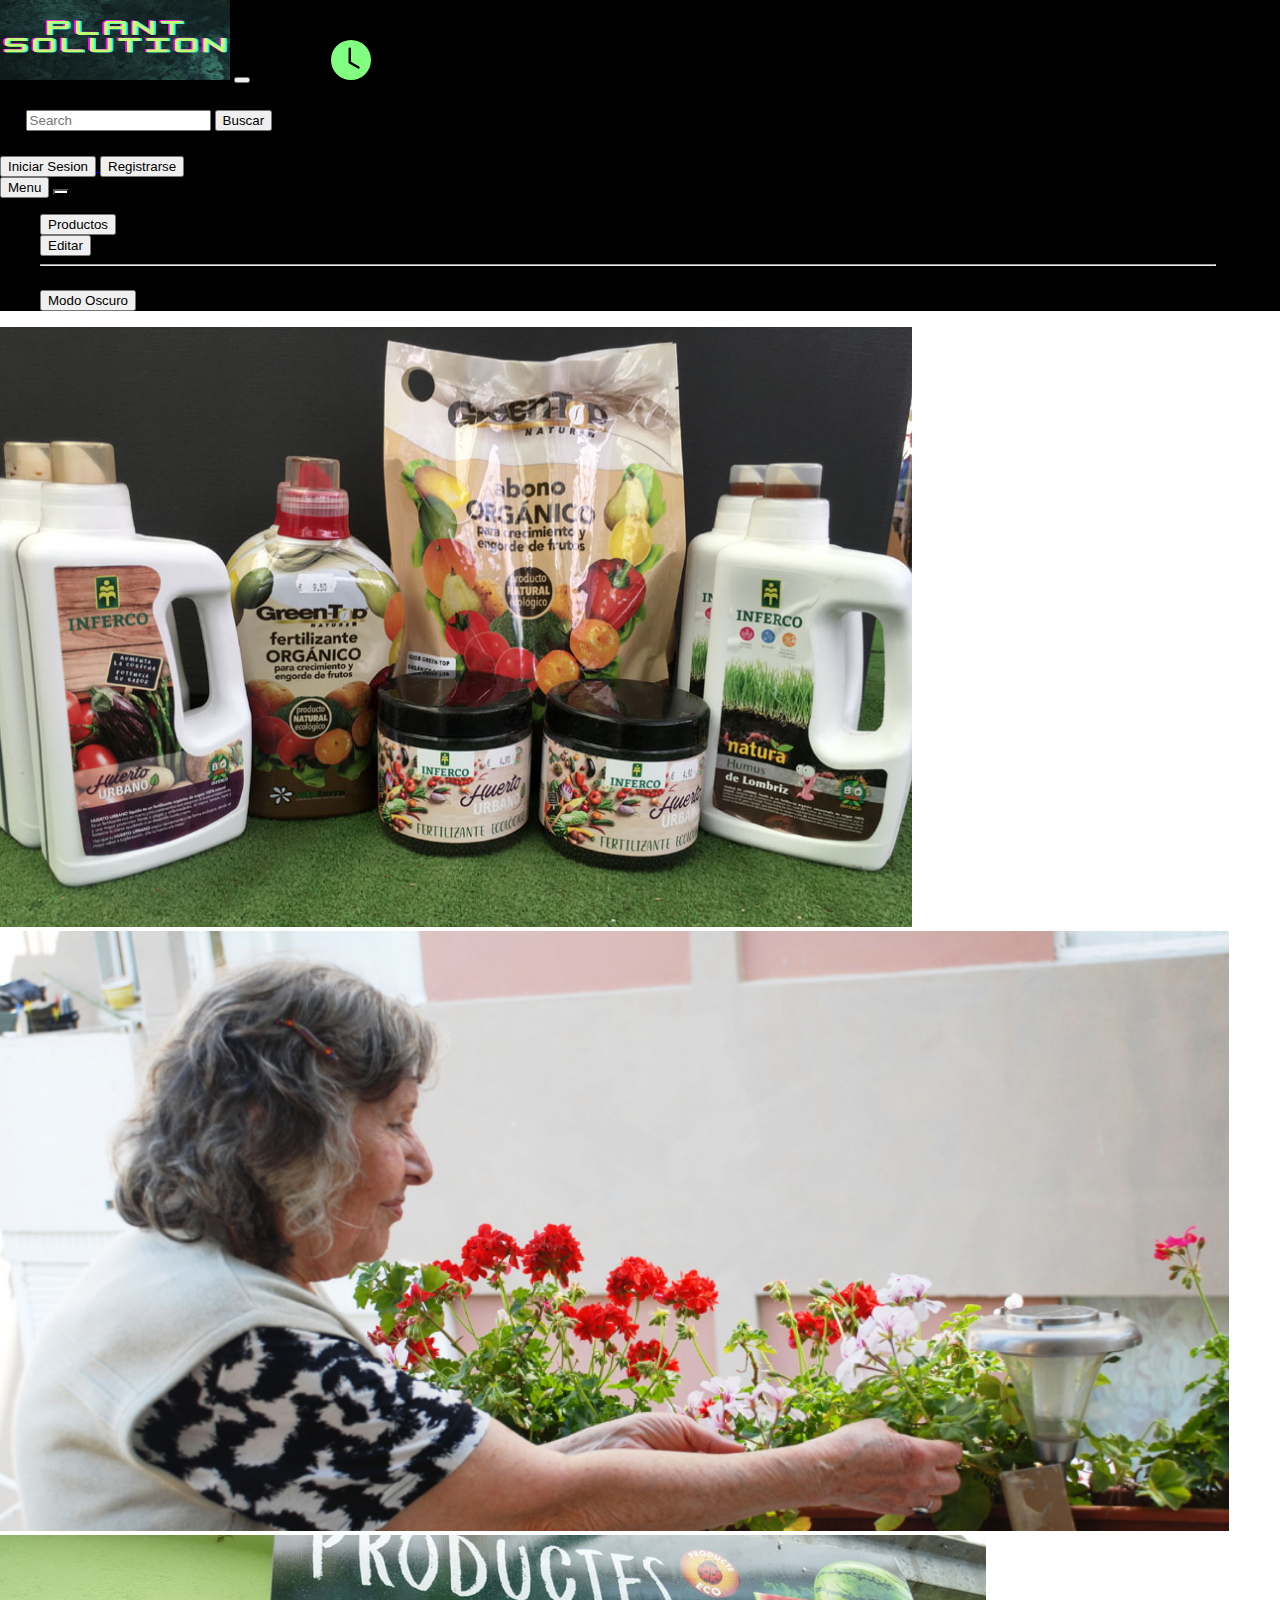
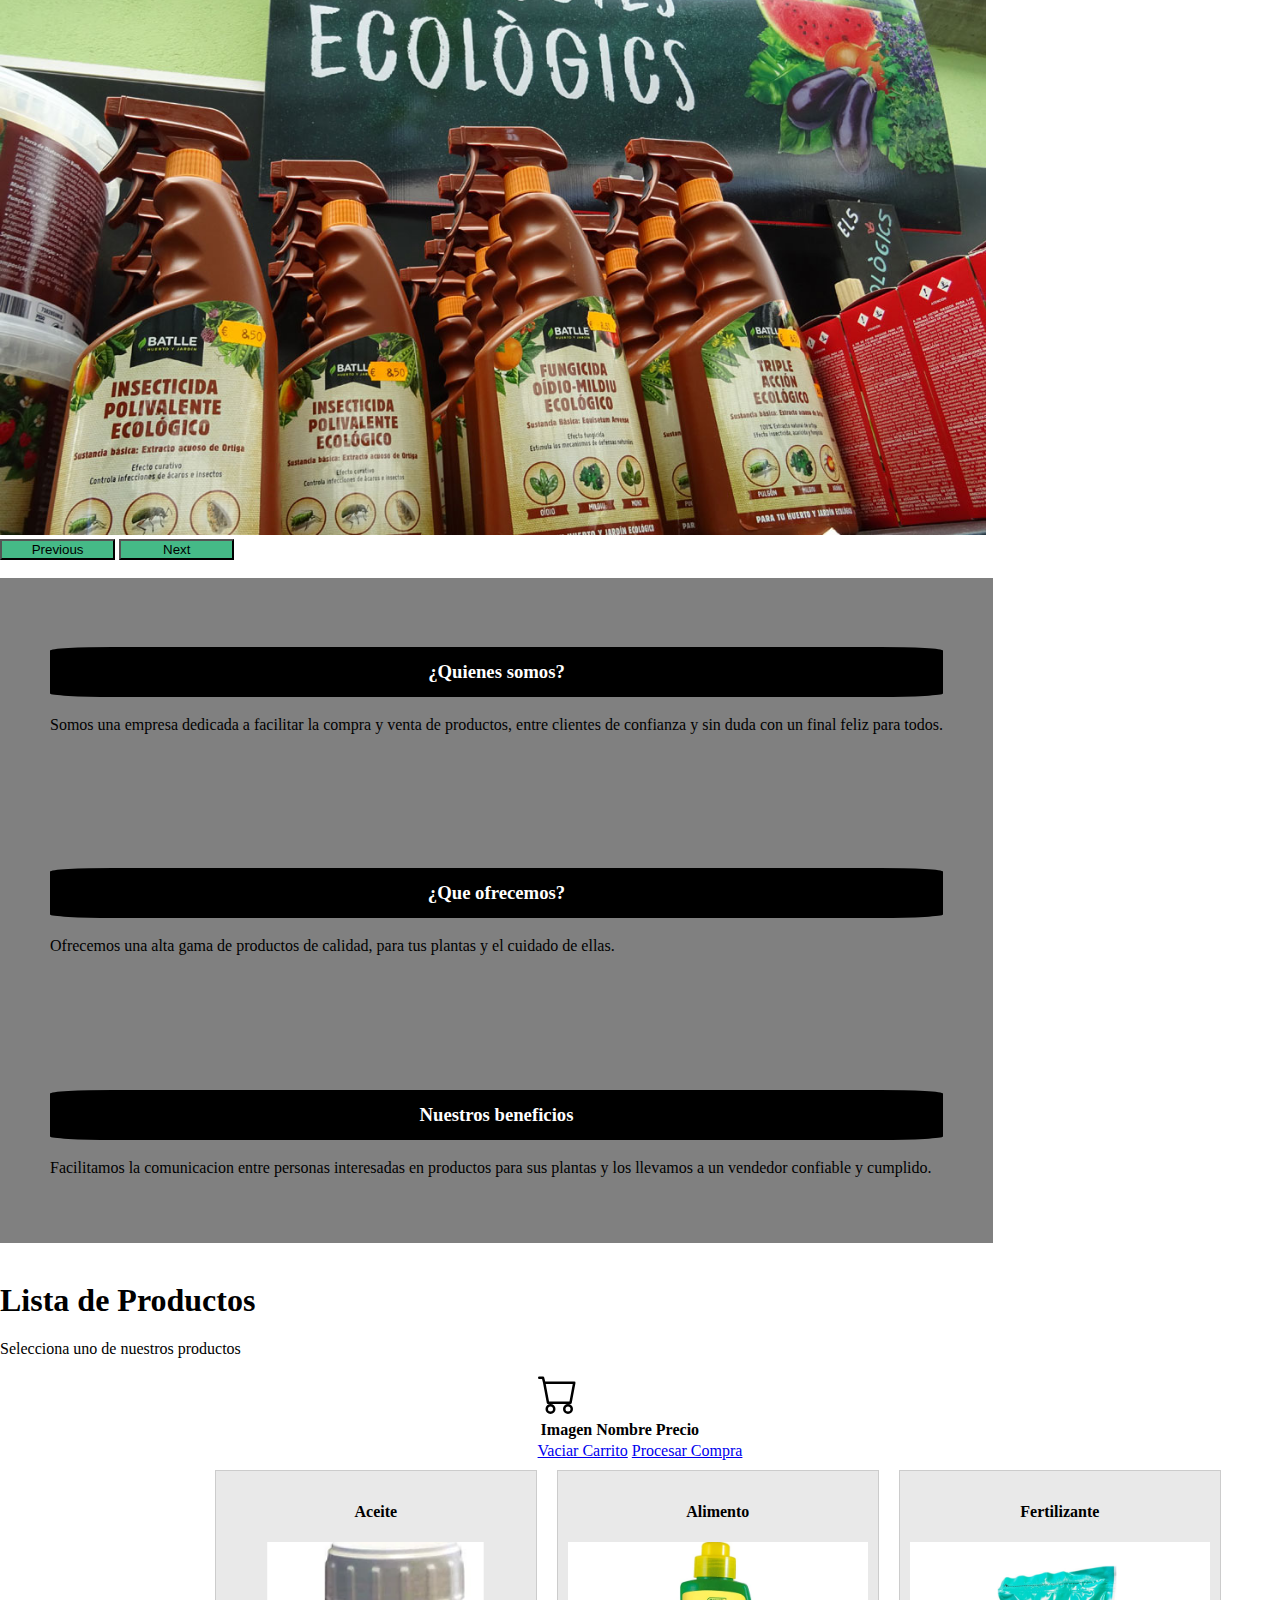
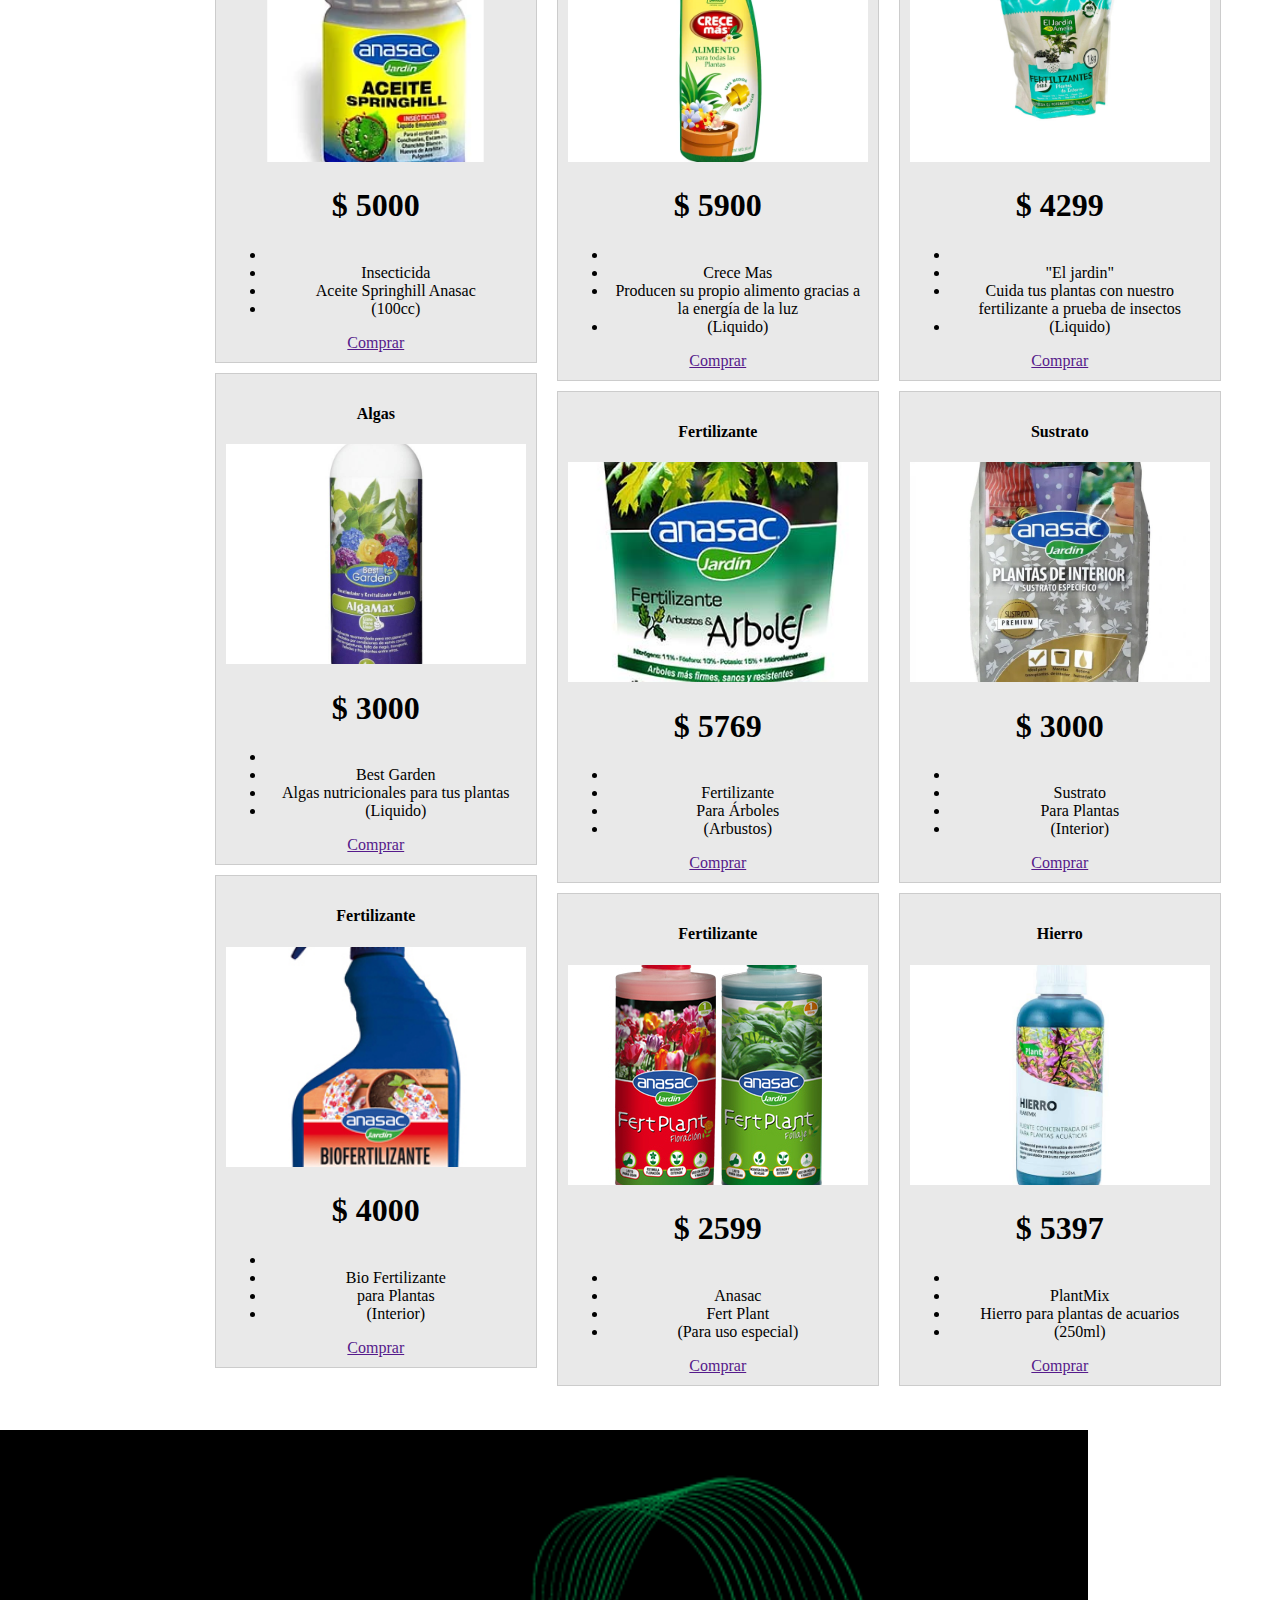
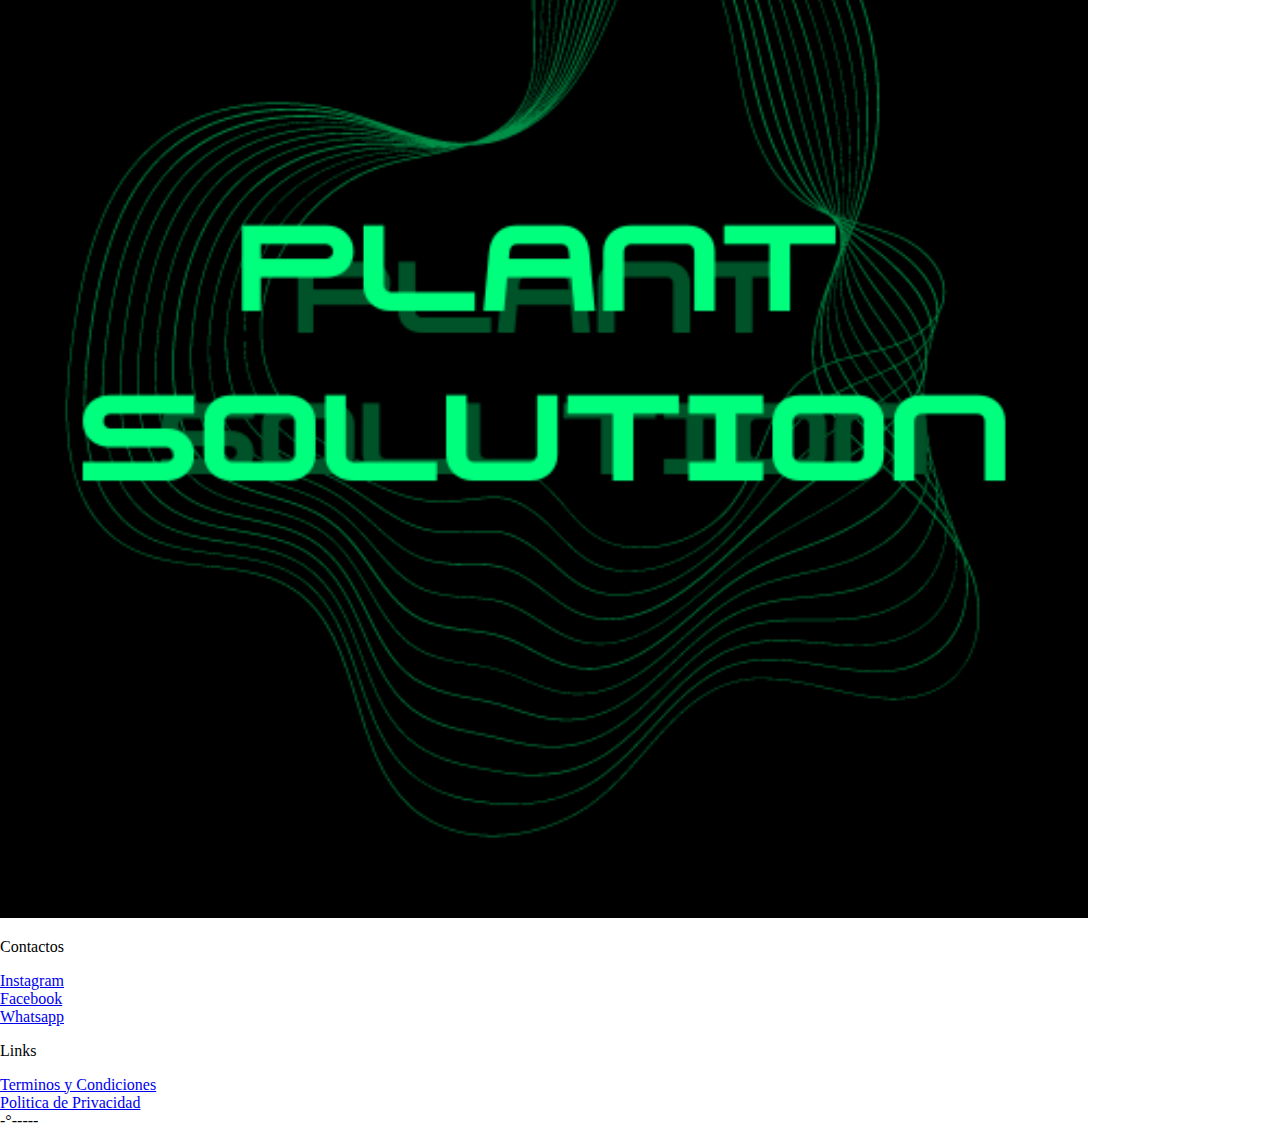
==== index.html @ 57a0c254 "primer commit" ====
<!DOCTYPE html>
<html lang="es">

<head>
  <meta charset="UTF-8">
  <meta http-equiv="X-UA-Compatible" content="IE=edge">
  <meta name="viewport" content="width=device-width, initial-scale=1.0">
  <!-- icons -->
  
  
  <link href="https://cdn.jsdelivr.net/npm/bootstrap@5.3.0-alpha1/dist/css/bootstrap.min.css" rel="stylesheet"
    integrity="sha384-GLhlTQ8iRABdZLl6O3oVMWSktQOp6b7In1Zl3/Jr59b6EGGoI1aFkw7cmDA6j6gD" crossorigin="anonymous">
  <link rel="stylesheet" href="css/Styleee.css">
  <title>Inicio</title>
</head>
<body>
  <!-- header -->
  <nav class="navbar navbar-expand-lg bg-body-tertiary">
    <div style=" background-color: rgb(0, 0, 0);" class="container-fluid">
      <a class="logo" href="#"><img src="img/logo_largo.png" alt=""></a>
      <button class="navbar-toggler" type="button" data-bs-toggle="collapse" data-bs-target="#navbarSupportedContent"
        aria-controls="navbarSupportedContent" aria-expanded="false" aria-label="Toggle navigation">
        <span class="navbar-toggler-icon"></span>
      </button>
      <!-- reloj -->

      <svg style="color: rgb(129, 255, 129); margin-left: 6%; " xmlns="http://www.w3.org/2000/svg" width="40"
        height="40 " fill="currentColor" class="bi bi-clock-fill" viewBox="0 0 16 16">
        <path
          d="M16 8A8 8 0 1 1 0 8a8 8 0 0 1 16 0zM8 3.5a.5.5 0 0 0-1 0V9a.5.5 0 0 0 .252.434l3.5 2a.5.5 0 0 0 .496-.868L8 8.71V3.5z" />
      </svg>



      <div style="margin: 1%; background-color: azure; border-radius: 7%;" id="clock"></div>



      <!-- search -->
      <form style="margin: 2%;" class="d-flex" role="search">
        <input class="form-control me-2" type="search" placeholder="Search" aria-label="Search">
        <button class="btn btn-outline-success" type="submit">Buscar</button>
      </form>

      <!-- Iniciar Sesion y Registrarse -->
      <div class="enlaces">
        <a href="login.html" class="nav-inicio"> <button type="button" class="btn btn-info">Iniciar Sesion</button> </a>

        <a href="iindex.html" class="nav-registrarse"> <button type="button" class="btn btn-danger">Registrarse</button>
        </a>
      </div>



      <!-- menu -->
      <div style="margin-right: 5%;">
        <div class="btn-group">
          <button type="button" class="btn btn-outline-success">Menu</button>
          <button style="background-color: white;" type="button"
            class="btn btn-outline-success dropdown-toggle dropdown-toggle-split" data-bs-toggle="dropdown"
            aria-expanded="false">
          </button>
          <ul class="dropdown-menu">
            <li><a class="dropdown-item" href="editElimPro.html"> <button type="button"
                  class="btn btn-outline-warning">Productos</button> </a></li>
            <li><a class="dropdown-item" href="editarPlanta.html"> <button type="button"
                  class="btn btn-outline-success">Editar</button>
              </a></li>
            <li>
              <hr class="dropdown-divider">
            </li>
            <li><a class="dropdown-item" href="#"> <button type="button" id="modeToggle"
                  class="btn btn-outline-secondary">Modo Oscuro</button> </a></li>
          </ul>
        </div>
      </div>



    </div>
  </nav>

  <!-- carousel -->

  <div class="container-carrusel">
    <div id="carouselExample" class="carousel slide">
      <div class="carousel-inner">
        <div class="carousel-item active">
          <img src="img/productos_plantas.jpg" class="d-block w-100" alt="...">
        </div>
        <div class="carousel-item">
          <img src="img/señora_plantas.png" class="d-block w-100" alt="...">
        </div>
        <div class="carousel-item">
          <img src="img/productos_plantas_2.jpg" class="d-block w-100" alt="...">
        </div>
      </div>
      <button style="background-color: hsl(154, 46%, 50%); width: 9%;" class="carousel-control-prev" type="button"
        data-bs-target="#carouselExample" data-bs-slide="prev">
        <span class="carousel-control-prev-icon" aria-hidden="true"></span>
        <span class="visually-hidden">Previous</span>
      </button>
      <button style="background-color: hsl(154, 46%, 50%); width: 9%;" class="carousel-control-next" type="button"
        data-bs-target="#carouselExample" data-bs-slide="next">
        <span class="carousel-control-next-icon" aria-hidden="true"></span>
        <span class="visually-hidden">Next</span>
      </button>
    </div>
  </div>
  <br>




  <!--informacion entre medio  -->
  <div class="container text-center">
    <div class="row align-items-start">
      <div class="col ">
        <h3>¿Quienes somos?</h3>
        <p>Somos una empresa dedicada a facilitar la compra y venta de productos, entre clientes de confianza y sin duda
          con un final feliz para todos.</p>
      </div>
      <div class="col">
        <h3>¿Que ofrecemos?</h3>
        <p>Ofrecemos una alta gama de productos de calidad, para tus plantas y el cuidado de ellas.</p>
      </div>
      <div class="col">
        <h3>Nuestros beneficios</h3>
        <p>Facilitamos la comunicacion entre personas interesadas en productos para sus plantas y los llevamos a un
          vendedor confiable y cumplido.</p>
      </div>
    </div>
  </div>
  <br>



  <!-- productos -->

  <main>
    <div class="pricing-header px-3 py-3 pt-md-5 pb-md-4 my-4 mx-auto text-center">
      <h1 class="display-4 mt-4">Lista de Productos</h1>
      <p class="lead">Selecciona uno de nuestros productos</p>
    </div>
  
    <div style=" display: flex; justify-content: center;" class="container">
      <div class="row align-items-stretch justify-content-between">
        <nav class="navbar ">
  
          <div class="nav-link dropdown-toggle img-fluid" height="70px" width="70px" href="#" id="dropdown01"
            data-toggle="dropdown" aria-haspopup="true" aria-expanded="false">
            <!-- icono carrito -->
            <svg xmlns="http://www.w3.org/2000/svg" width="40" height="40" fill="currentColor" class="bi bi-cart"
              viewBox="0 0 16 16">
              <path
                d="M0 1.5A.5.5 0 0 1 .5 1H2a.5.5 0 0 1 .485.379L2.89 3H14.5a.5.5 0 0 1 .491.592l-1.5 8A.5.5 0 0 1 13 12H4a.5.5 0 0 1-.491-.408L2.01 3.607 1.61 2H.5a.5.5 0 0 1-.5-.5zM3.102 4l1.313 7h8.17l1.313-7H3.102zM5 12a2 2 0 1 0 0 4 2 2 0 0 0 0-4zm7 0a2 2 0 1 0 0 4 2 2 0 0 0 0-4zm-7 1a1 1 0 1 1 0 2 1 1 0 0 1 0-2zm7 0a1 1 0 1 1 0 2 1 1 0 0 1 0-2z" />
            </svg>
          </div>
  
          <div id="carrito" class="dropdown-menu" aria-labelledby="navbarCollapse">
            <table id="lista-carrito" class="table">
              <thead>
                <tr>
                  <th>Imagen</th>
                  <th>Nombre</th>
                  <th>Precio</th>
                  <th><a href="#" class="borrar-producto fas fa-times-circle" data-id="1"></a></th>
                </tr>
              </thead>
              <tbody></tbody>
            </table>
  
            <a href="#" id="vaciar-carrito" class="btn btn-primary btn-block">Vaciar Carrito</a>
            <a href="#" id="procesar-pedido" class="btn btn-danger btn-block">Procesar
              Compra</a>
          </div>
          </li>
          </ul>
      </div>
      </nav>
    </div>
    </div>





    <div style="margin-left: 16%;" class="container" id="lista-productos">
  
      <div class="card-deck mb-3 text-center">
  
        <div class="card mb-4 shadow-sm">
          <div class="card-header">
            <h4 class="my-0 font-weight-bold">Aceite</h4>
          </div>
          <div class="card-body">
            <img src="img/Aceite.webp" class="card-img-top">
            <h1 class="card-title pricing-card-title precio">$ <span class="">5000</span></h1>
  
            <ul class="list-unstyled mt-3 mb-4">
              <li></li>
              <li>Insecticida</li>
              <li>Aceite Springhill Anasac</li>
              <li>(100cc)</li>
            </ul>
            <a href="" class="btn btn-block btn-primary agregar-carrito" data-id="1">Comprar</a>
          </div>
        </div>
  
        <div class="card mb-4 shadow-sm">
          <div class="card-header">
            <h4 class="my-0 font-weight-bold">Algas</h4>
          </div>
          <div class="card-body">
            <img src="img/AlgaMax.jfif" class="card-img-top">
            <h1 class="card-title pricing-card-title precio">$ <span class="">3000</span></h1>
  
            <ul class="list-unstyled mt-3 mb-4">
              <li></li>
              <li>Best Garden</li>
              <li>Algas nutricionales para tus plantas</li>
              <li>(Liquido)</li>
            </ul>
            <a href="" class="btn btn-block btn-primary agregar-carrito" data-id="2">Comprar</a>
          </div>
        </div>
  
        <div class="card mb-4 shadow-sm">
          <div class="card-header">
            <h4 class="my-0 font-weight-bold">Fertilizante</h4>
          </div>
          <div class="card-body">
            <img src="img/bio_f.jpg" class="card-img-top">
            <h1 class="card-title pricing-card-title precio">$ <span class="">4000</span></h1>
  
            <ul class="list-unstyled mt-3 mb-4">  
              <li></li>
              <li>Bio Fertilizante</li>
              <li>para Plantas</li>
              <li>(Interior)</li>
            </ul>
            <a href="" class="btn btn-block btn-primary agregar-carrito" data-id="3">Comprar</a>
          </div>
        </div>
  
      </div>
  
      <div class="card-deck mb-3 text-center">
  
        <div class="card mb-4 shadow-sm">
          <div class="card-header">
            <h4 class="my-0 font-weight-bold">Alimento</h4>
          </div>
          <div class="card-body">
            <img src="img/CreceMas.webp" class="card-img-top">
            <h1 class="card-title pricing-card-title precio">$ <span class="">5900</span></h1>
  
            <ul class="list-unstyled mt-3 mb-4">
              <li></li>
              <li>Crece Mas</li>
              <li>Producen su propio alimento gracias a la energía de la luz</li>
              <li>(Liquido)</li>
            </ul>
            <a href="" class="btn btn-block btn-primary agregar-carrito" data-id="4">Comprar</a>
          </div>
        </div>
  
        <div class="card mb-4 shadow-sm">
          <div class="card-header">
            <h4 class="my-0 font-weight-bold">Fertilizante</h4>
          </div>
          <div class="card-body">
            <img src="img/fertilizate_arboles.jpg" class="card-img-top">
            <h1 class="card-title pricing-card-title precio">$ <span class="">5769</span></h1>
  
            <ul class="list-unstyled mt-3 mb-4">
              <li></li> 
              <li>Fertilizante</li>
              <li>Para Árboles</li>
              <li>(Arbustos)</li>
            </ul>
            <a href="" class="btn btn-block btn-primary agregar-carrito" data-id="5">Comprar</a>
          </div>
        </div>
  
        <div class="card mb-4 shadow-sm">
          <div class="card-header">
            <h4 class="my-0 font-weight-bold">Fertilizante</h4>
          </div>
          <div class="card-body">
            <img src="img/fertplanttlitro.jpg" class="card-img-top">
            <h1 class="card-title pricing-card-title precio">$ <span class="">2599</span></h1>
  
            <ul class="list-unstyled mt-3 mb-4">
              <li></li>
              <li>Anasac</li>
              <li>Fert Plant</li>
              <li>(Para uso especial)</li>
            </ul>
            <a href="" class="btn btn-block btn-primary agregar-carrito" data-id="6">Comprar</a>
          </div>
        </div>
  
      </div>
  
      <div class="card-deck mb-3 text-center">
  
        <div class="card mb-4 shadow-sm">
          <div class="card-header">
            <h4 class="my-0 font-weight-bold">Fertilizante</h4>
          </div>
          <div class="card-body">
            <img src="img/jardinFertilizante.jpg" class="card-img-top">
            <h1 class="card-title pricing-card-title precio">$ <span class="">4299</span></h1>
  
            <ul class="list-unstyled mt-3 mb-4">
              <li></li>
              <li>"El jardin"</li>
              <li>Cuida tus plantas con nuestro fertilizante a prueba de insectos</li>
              <li>(Liquido)</li>
            </ul>
            <a href="" class="btn btn-block btn-primary agregar-carrito" data-id="7">Comprar</a>
          </div>
        </div>
  
        <div class="card mb-4 shadow-sm">
          <div class="card-header">
            <h4 class="my-0 font-weight-bold">Sustrato</h4>
          </div>
          <div class="card-body">
            <img src="img/sustrato_grande.webp" class="card-img-top">
            <h1 class="card-title pricing-card-title precio">$ <span class="">3000</span></h1>
  
            <ul class="list-unstyled mt-3 mb-4">
              <li></li>
              <li>Sustrato</li>
              <li>Para Plantas</li>
              <li>(Interior)</li>
            </ul>
            <a href="" class="btn btn-block btn-primary agregar-carrito" data-id="8">Comprar</a>
          </div>
        </div>
  
        <div class="card mb-4 shadow-sm">
          <div class="card-header">
            <h4 class="my-0 font-weight-bold">Hierro</h4>
          </div>
          <div class="card-body">
            <img src="img/Hierro.jpg" class="card-img-top">
            <h1 class="card-title pricing-card-title precio">$ <span class="">5397</span></h1>
  
            <ul class="list-unstyled mt-3 mb-4">
              <li></li>
              <li>PlantMix</li>
              <li>Hierro para plantas de acuarios</li>
              <li>(250ml)</li>
            </ul>
            <a href="" class="btn btn-block btn-primary agregar-carrito" data-id="9">Comprar</a>
          </div>
        </div>
  
      </div>
  
  
    </div>
  </main>

  <!-- --------------------------Contenedor footer------------------------------------ -->
  <br>
  <footer>
    <div class="container-fluid">
      <div class="row p-5 bg-dark text-white">
        <div class=" col-xs-12 col-md-6 col-lg-3">
          <p class="h3"><img src="img/logo.png" style="width: 85%;" alt=""></p>
        </div>
        <div class=" col-xs-12 col-md-6 col-lg-3">
          <p class="h5 mb-3">Contactos</p>
          <div class="mb-2">
            <a class="text-secondary text-decoration-none" href="#">Instagram</a>
          </div>
          <div class="mb-2">
            <a class="text-secondary text-decoration-none" href="#">Facebook</a>
          </div>
          <div class="mb-2">
            <a class="text-secondary text-decoration-none" href="#">Whatsapp</a>
          </div>
        </div>
        <div class=" col-xs-12 col-md-6 col-lg-3">
          <p class="h5 mb-3">Links</p>
          <div class="mb-2">
            <a class="text-secondary text-decoration-none" href="#">Terminos y Condiciones</a>
          </div>
          <div class="mb-2">
            <a class="text-secondary text-decoration-none" href="#">Politica de Privacidad</a>
          </div>
          <div class="container">
            <div class="icon">
              <img id="iconos" src="" alt="">
            </div>
            <div class="temp">
              -°
            </div>
            <div class="summary">
              -----
            </div>
            <div class="location">

            </div>
          </div>
        </div>
      </div>
    </div>
  </footer>


  <script src="js/jquery-3.4.1.min.js"></script>
  <script src="js/bootstrap.min.js"></script>
  <script src="js/sweetalert2.min.js"></script>
  <script src="js/carrito.js"></script>
  <script src="js/pedido.js"></script>

  <script src="https://code.jquery.com/jquery-3.6.4.min.js"></script>
  <script src="https://cdn.jsdelivr.net/npm/@popperjs/core@2.11.6/dist/umd/popper.min.js"
    integrity="sha384-oBqDVmMz9ATKxIep9tiCxS/Z9fNfEXiDAYTujMAeBAsjFuCZSmKbSSUnQlmh/jp3"
    crossorigin="anonymous"></script>
  <script src="https://cdn.jsdelivr.net/npm/bootstrap@5.3.0-alpha2/dist/js/bootstrap.min.js"
    integrity="sha384-heAjqF+bCxXpCWLa6Zhcp4fu20XoNIA98ecBC1YkdXhszjoejr5y9Q77hIrv8R9i"
    crossorigin="anonymous"></script>
  <script src="js/funciones.js"></script>



</body>

</html>
---- css/Styleee.css ----
body{
    /* para sacar el margen del encabezado */
    margin: 0; 
    background-color: white;
     color: black; 
}

/* modo oscuro, claro */
.dark-mode {
    background-color: black;
    color: white;
}
  
/* header */
.logo img{
    height: 80px;
    width: 230px;
}







/* carousel */


.carousel-item img{
    height: 600px;
    /* margin: 10px; */
}


/* barra del medio */

/* fonts */
@font-face{
    font-family: mifuente;
    src: url('fonts/TT\ Nooks\ Script\ Trial\ Black.otf')
}


.col {
    font-family: mifuente;
    padding: 50px;
    background-color: grey;
    /* background-color: hsla(39, 70%, 20%, 0.742); */
    /* border-radius: 2%; */
}

.col h3{
    display: flex;
    justify-content: center;
    align-items: center;
    background-color: black;
    color: white;
    height: 50px;
    border-radius: 7%;
}







/* productos */

.container {
  display: flex;
  flex-wrap: wrap;
  
}


  .card {
    background-color: hsla(0, 0%, 90%, 0.893);
    width: 300px;
    margin: 10px;
    padding: 10px;
    border: 1px solid #ccc;
    text-align: center;
  }
  
  .card img {
    
    width: 100%;
    max-height: 220px;
    object-fit: cover;
  }
  
  .card h2 {
    margin-top: 10px;
    font-family: sans-serif;
  }
  .card p {
    margin-top: 5px;
  }
  











/* menu */
.nav-link-dropdown-toggle{
    background-color: rgb(35, 173, 78);
    margin-top: 10%;    
    padding:10px;
    position:relative;
    right: 200px;
    bottom: 20px;
    border-radius: 15%;
}

/* carrito.html */

.btn-btn-primary{
    height: 50px;
    width: 70px;
    
}

.Carrito{
    background-color: rgb(62, 133, 62);
    width: 30%;
    border-radius: 10%;
    text-align: center;
}
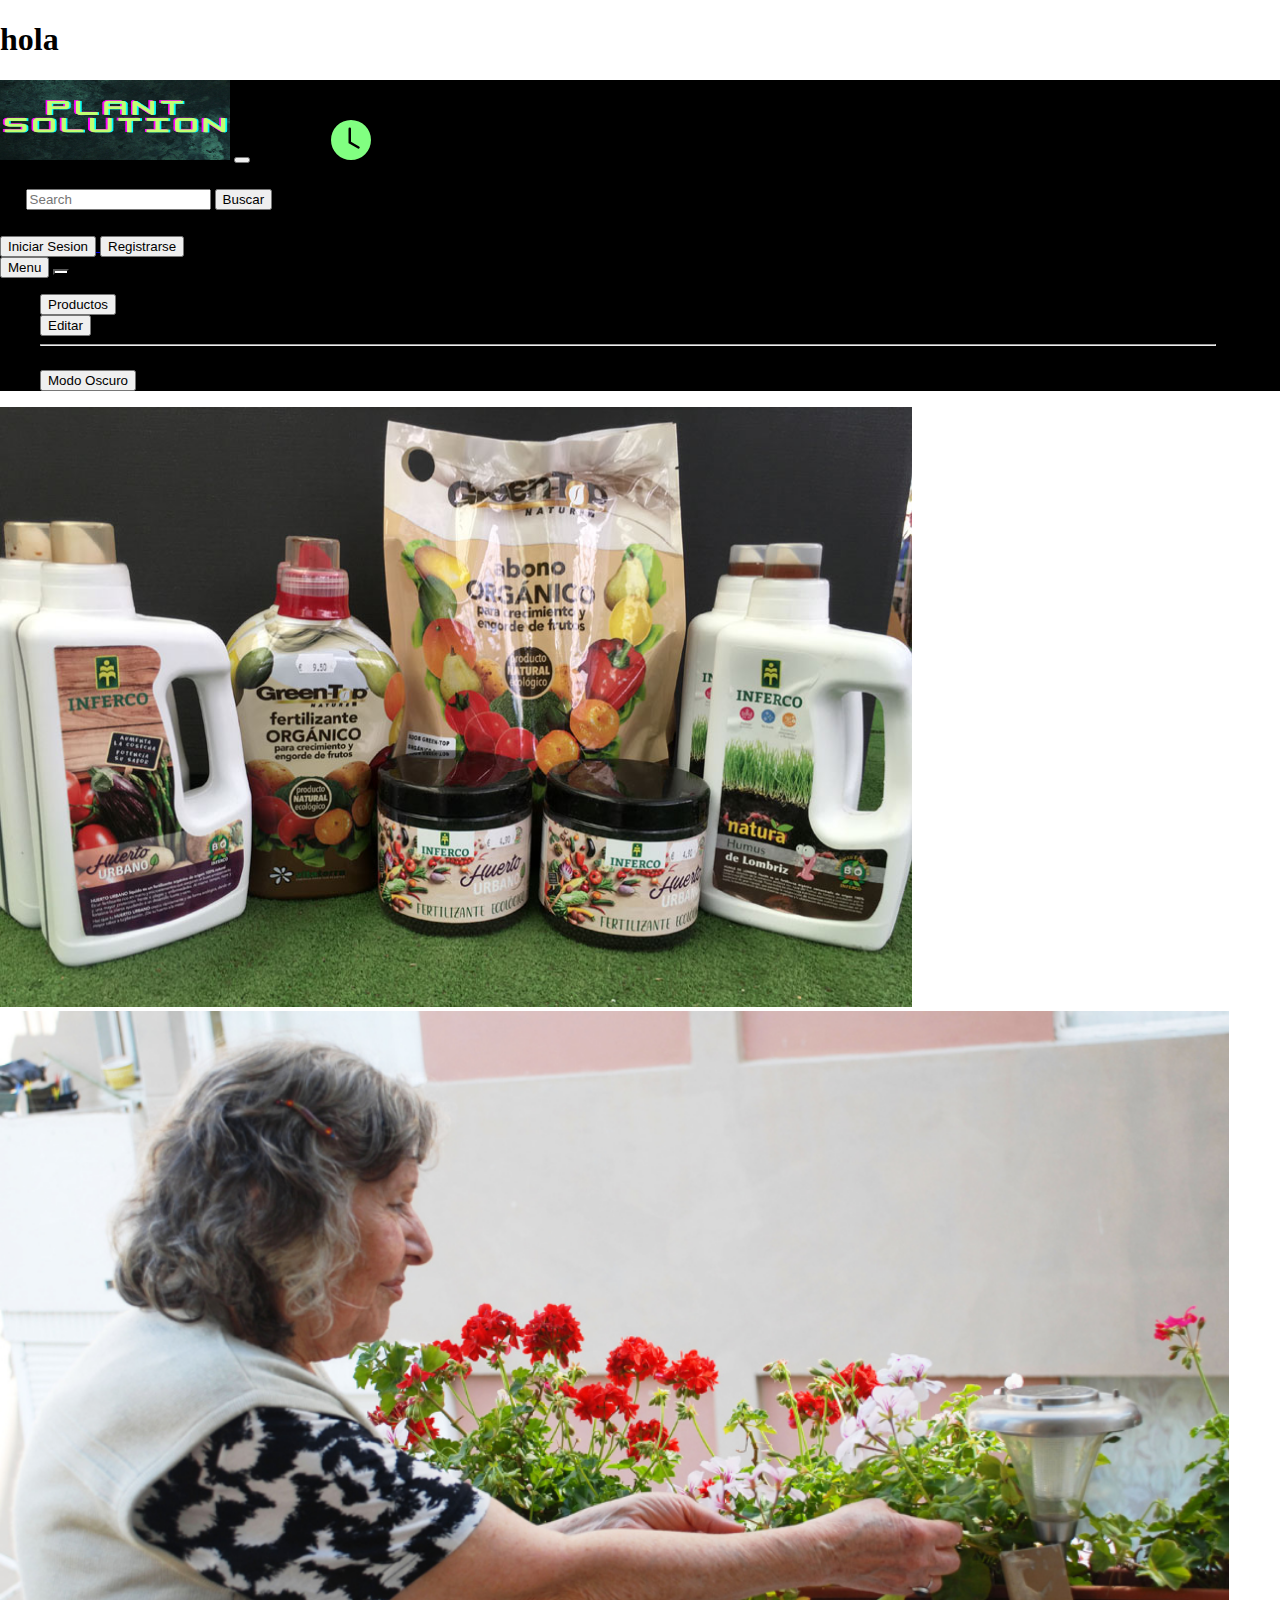
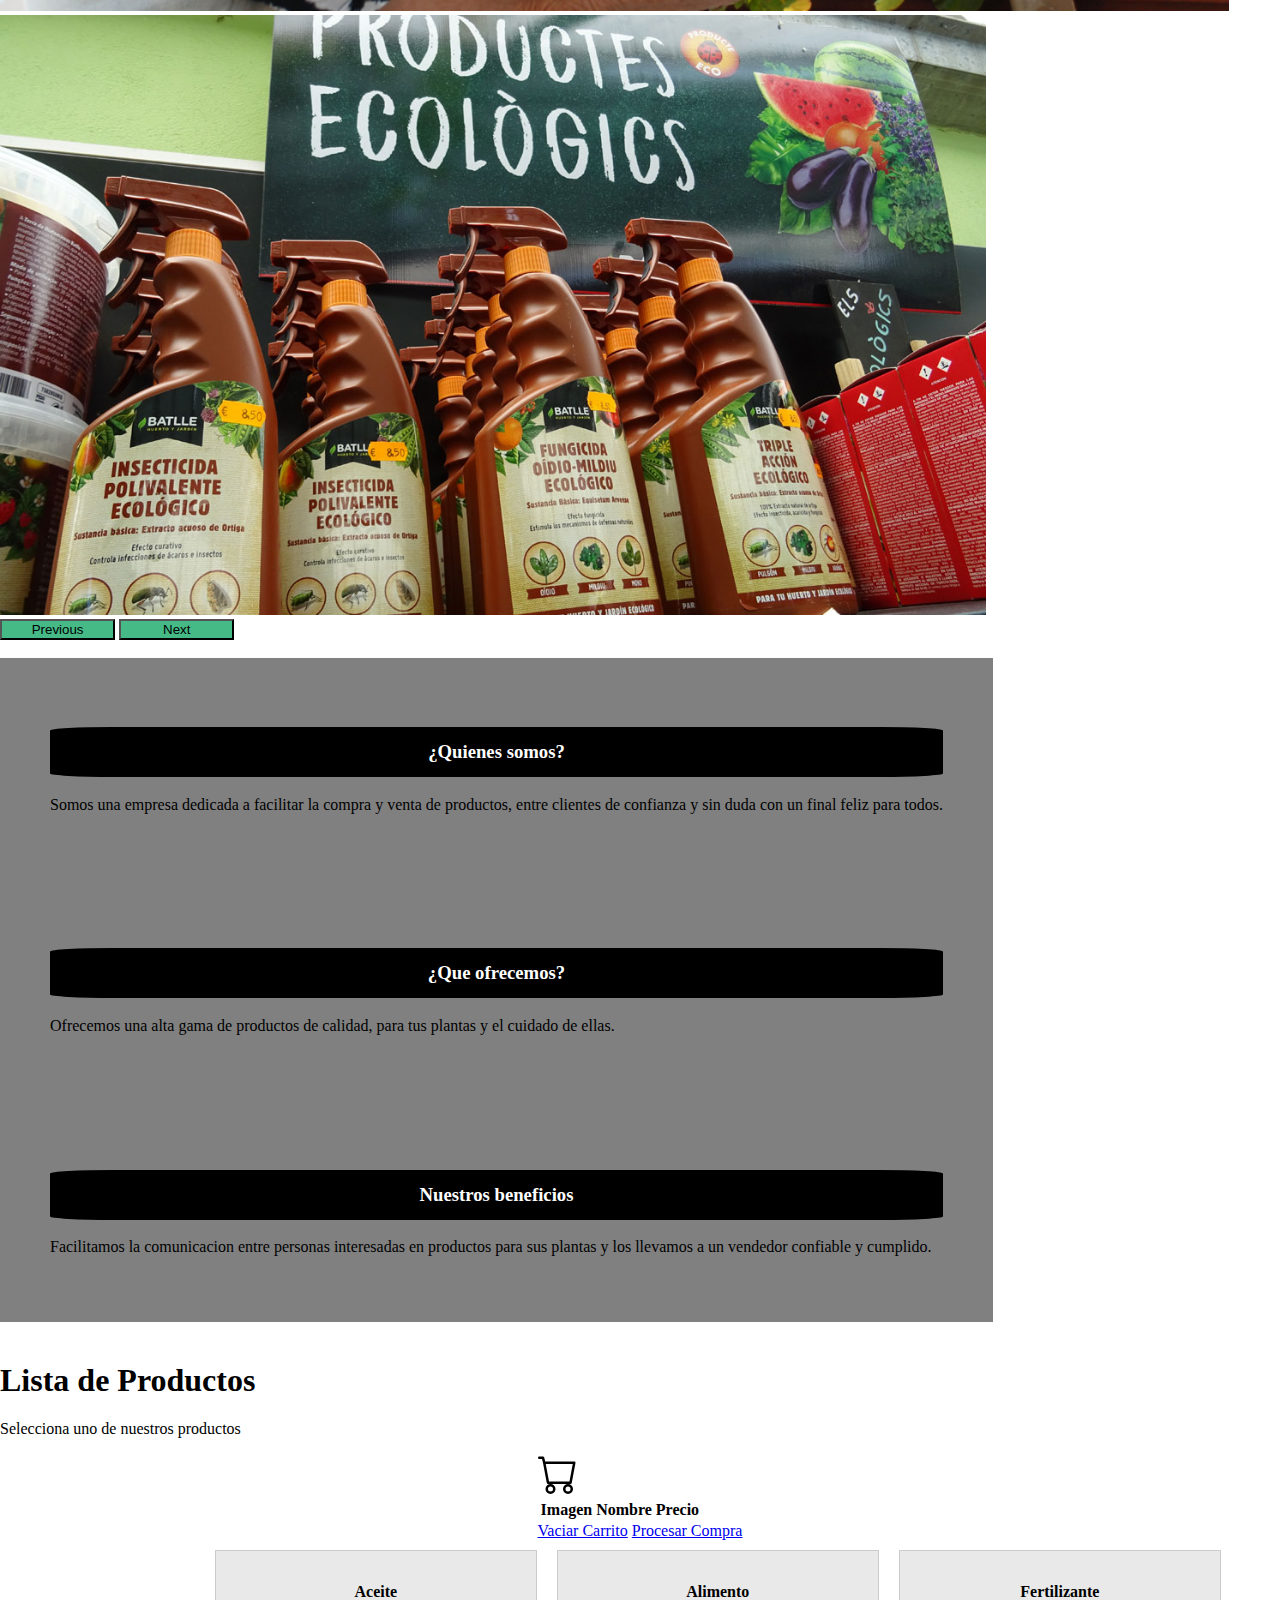
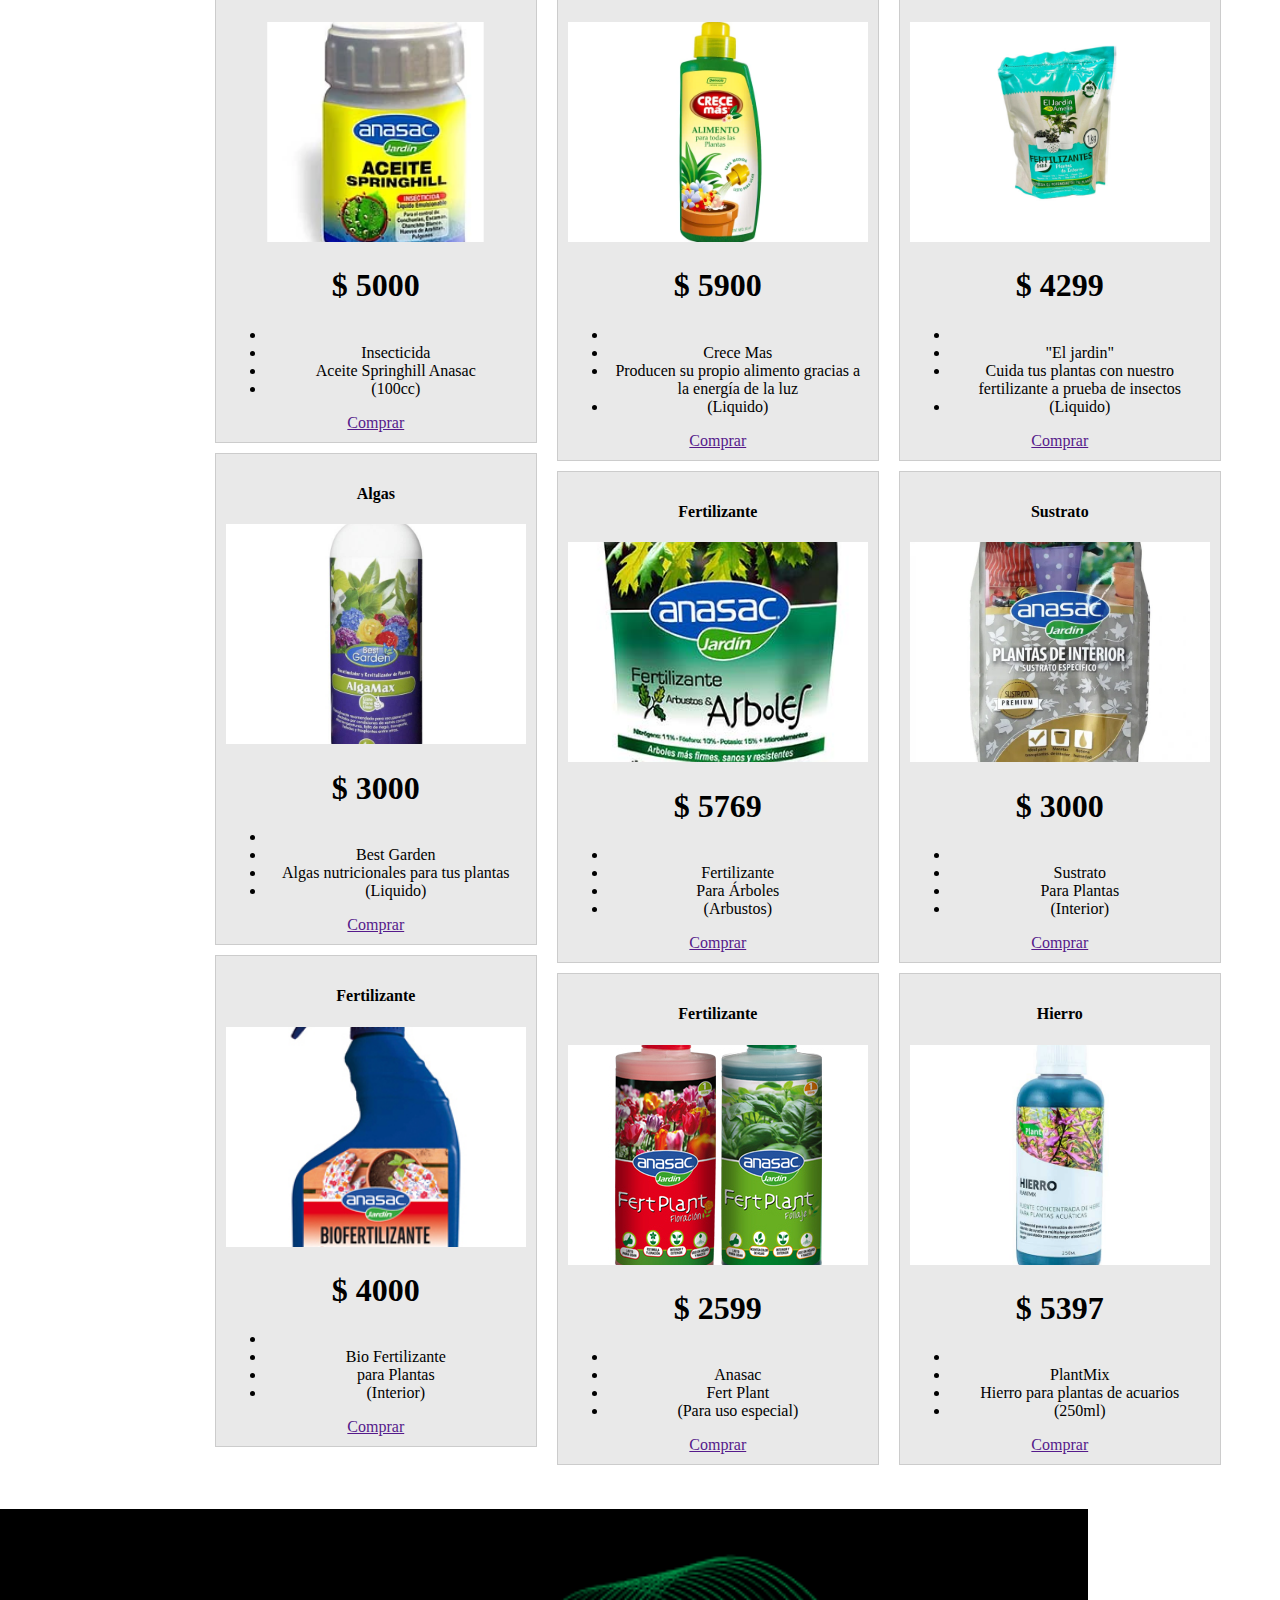
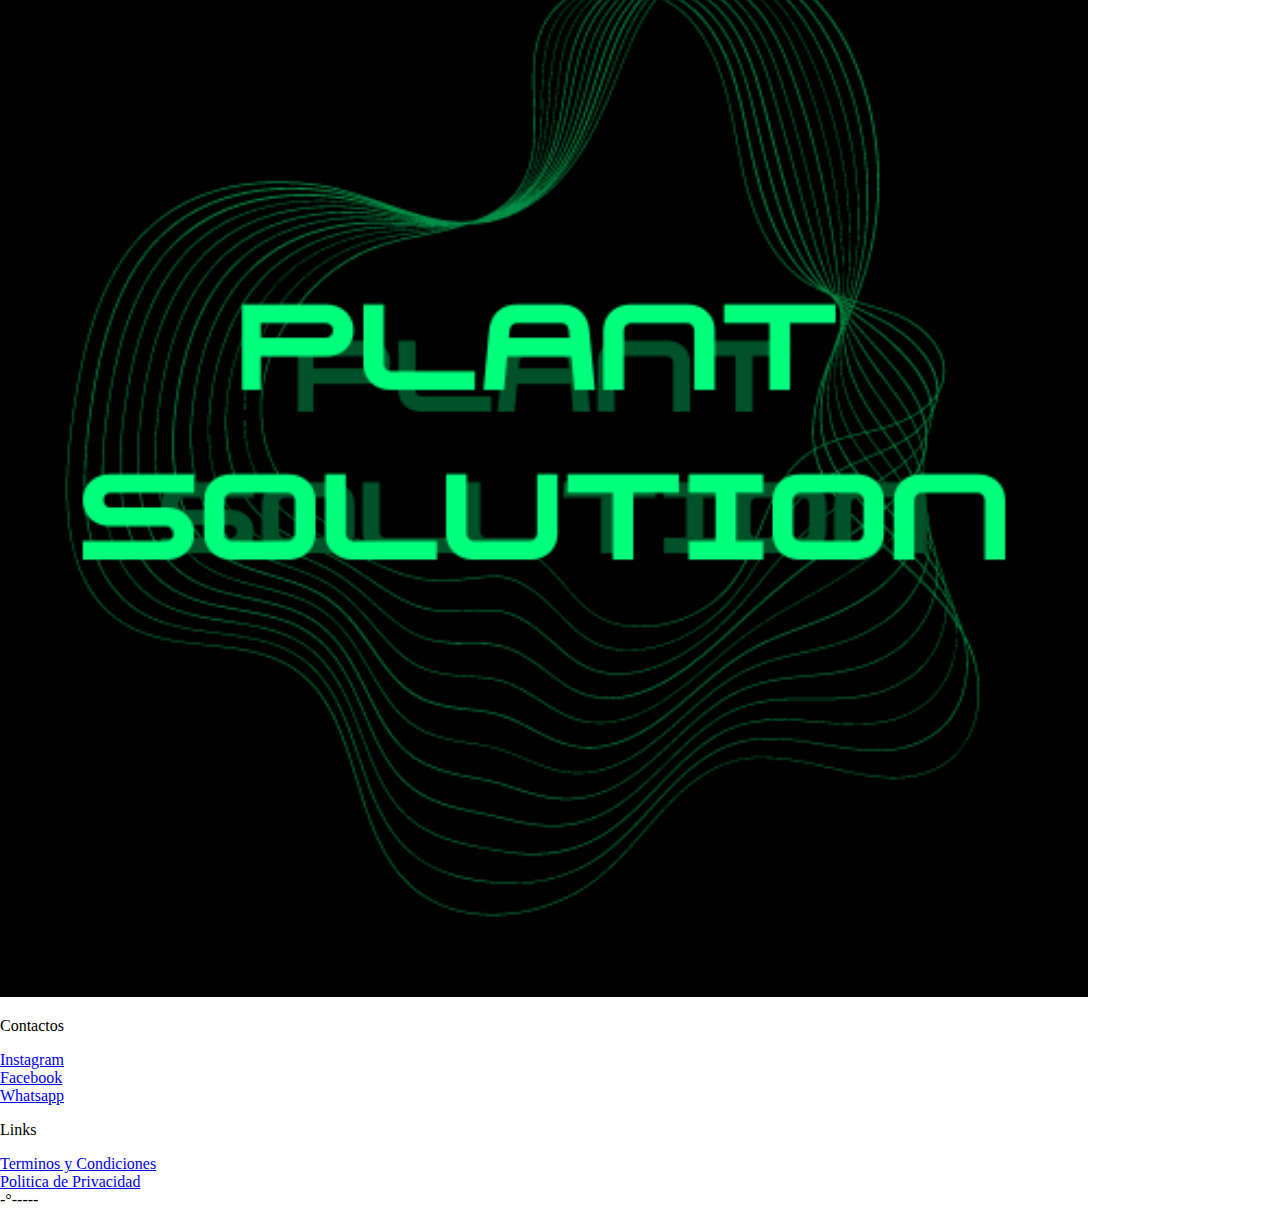
==== commit 9bbccda8: "h1 hola" ====
--- a/index.html
+++ b/index.html
@@ -14,6 +14,7 @@
   <title>Inicio</title>
 </head>
 <body>
+  <h1>hola</h1>
   <!-- header -->
   <nav class="navbar navbar-expand-lg bg-body-tertiary">
     <div style=" background-color: rgb(0, 0, 0);" class="container-fluid">
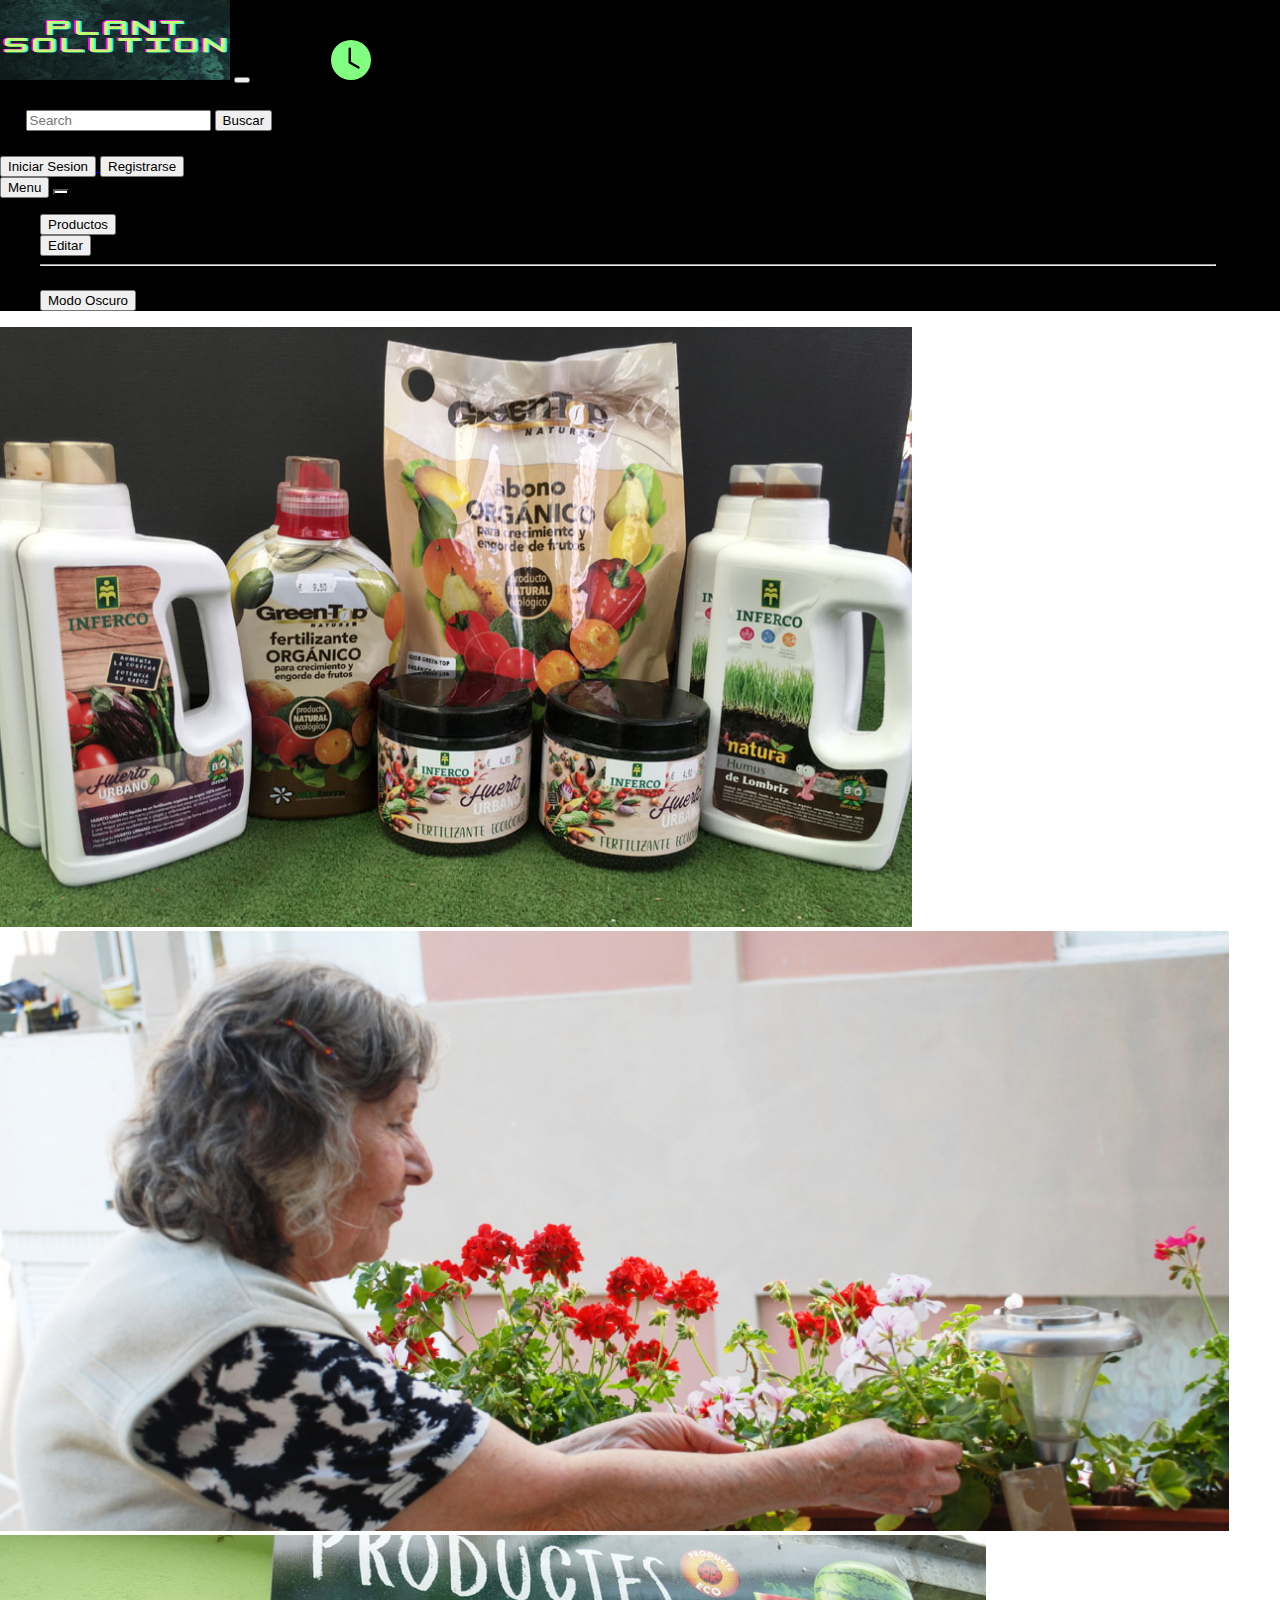
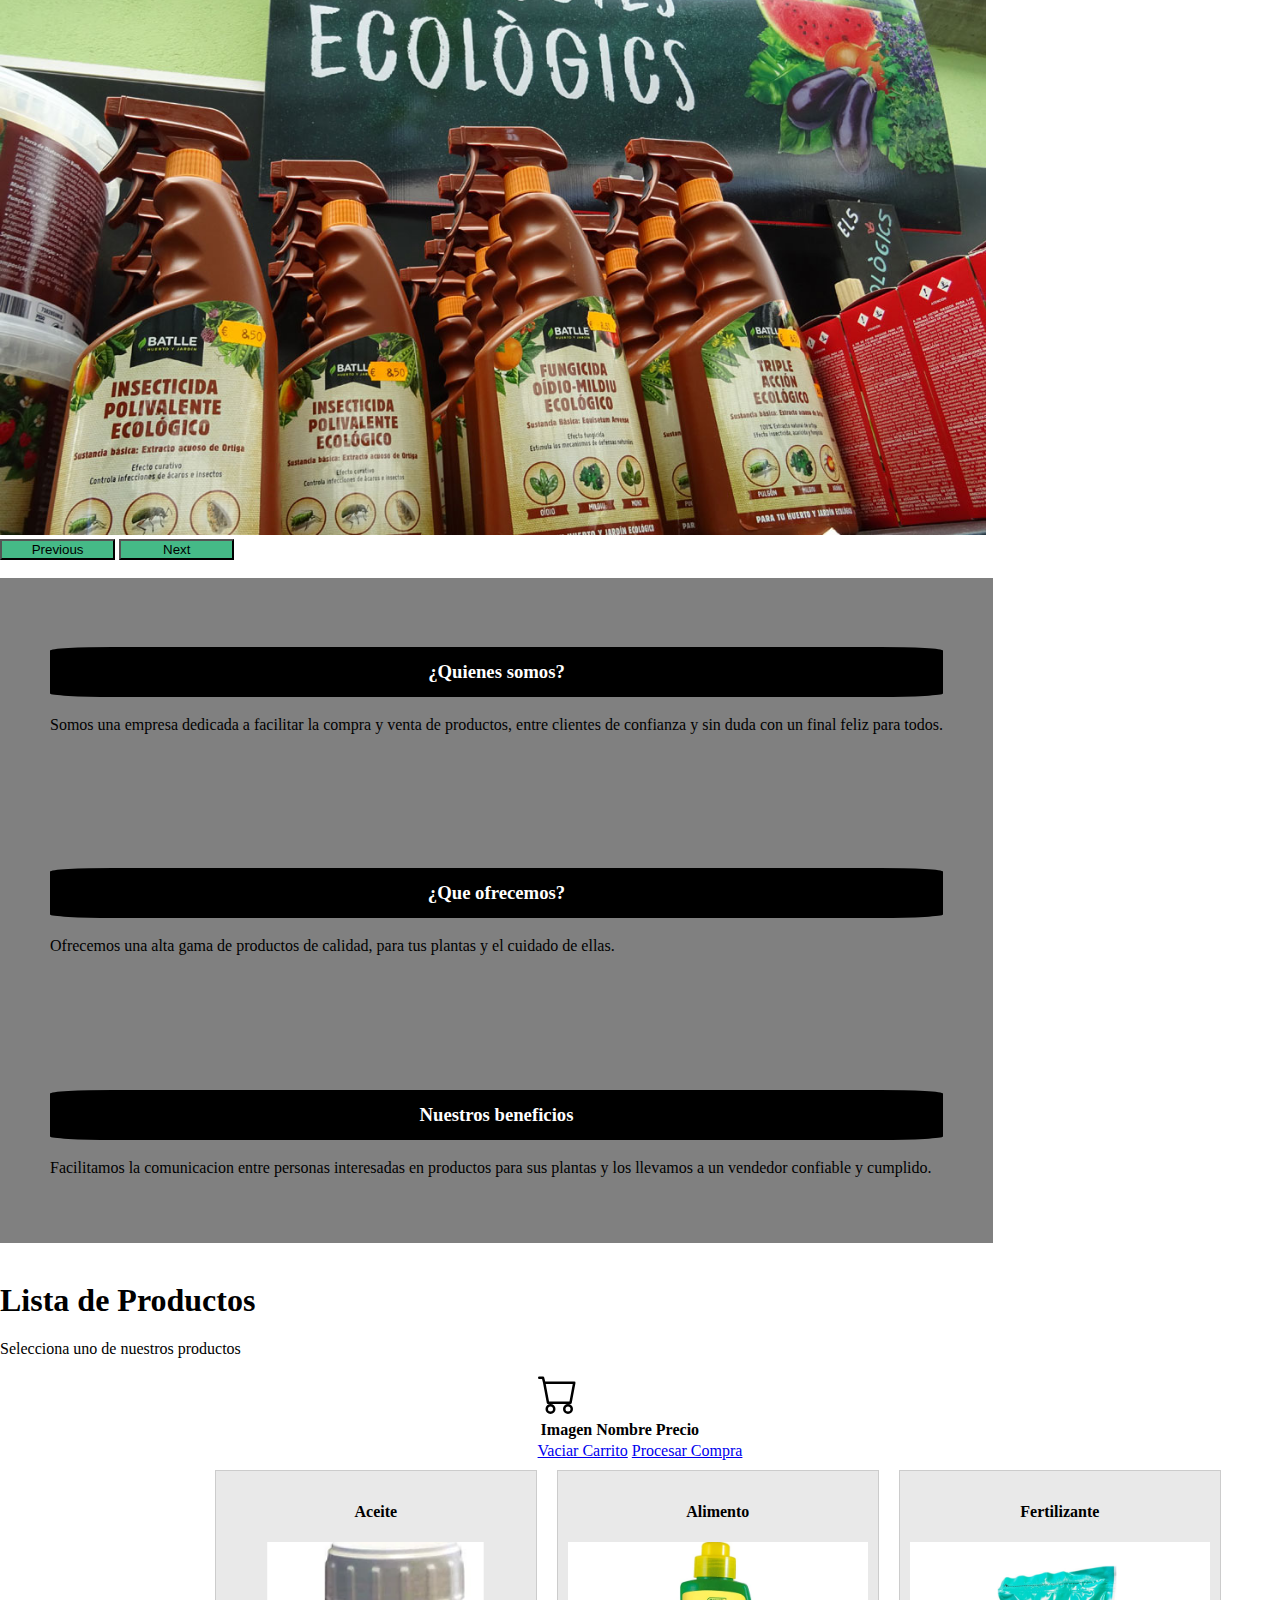
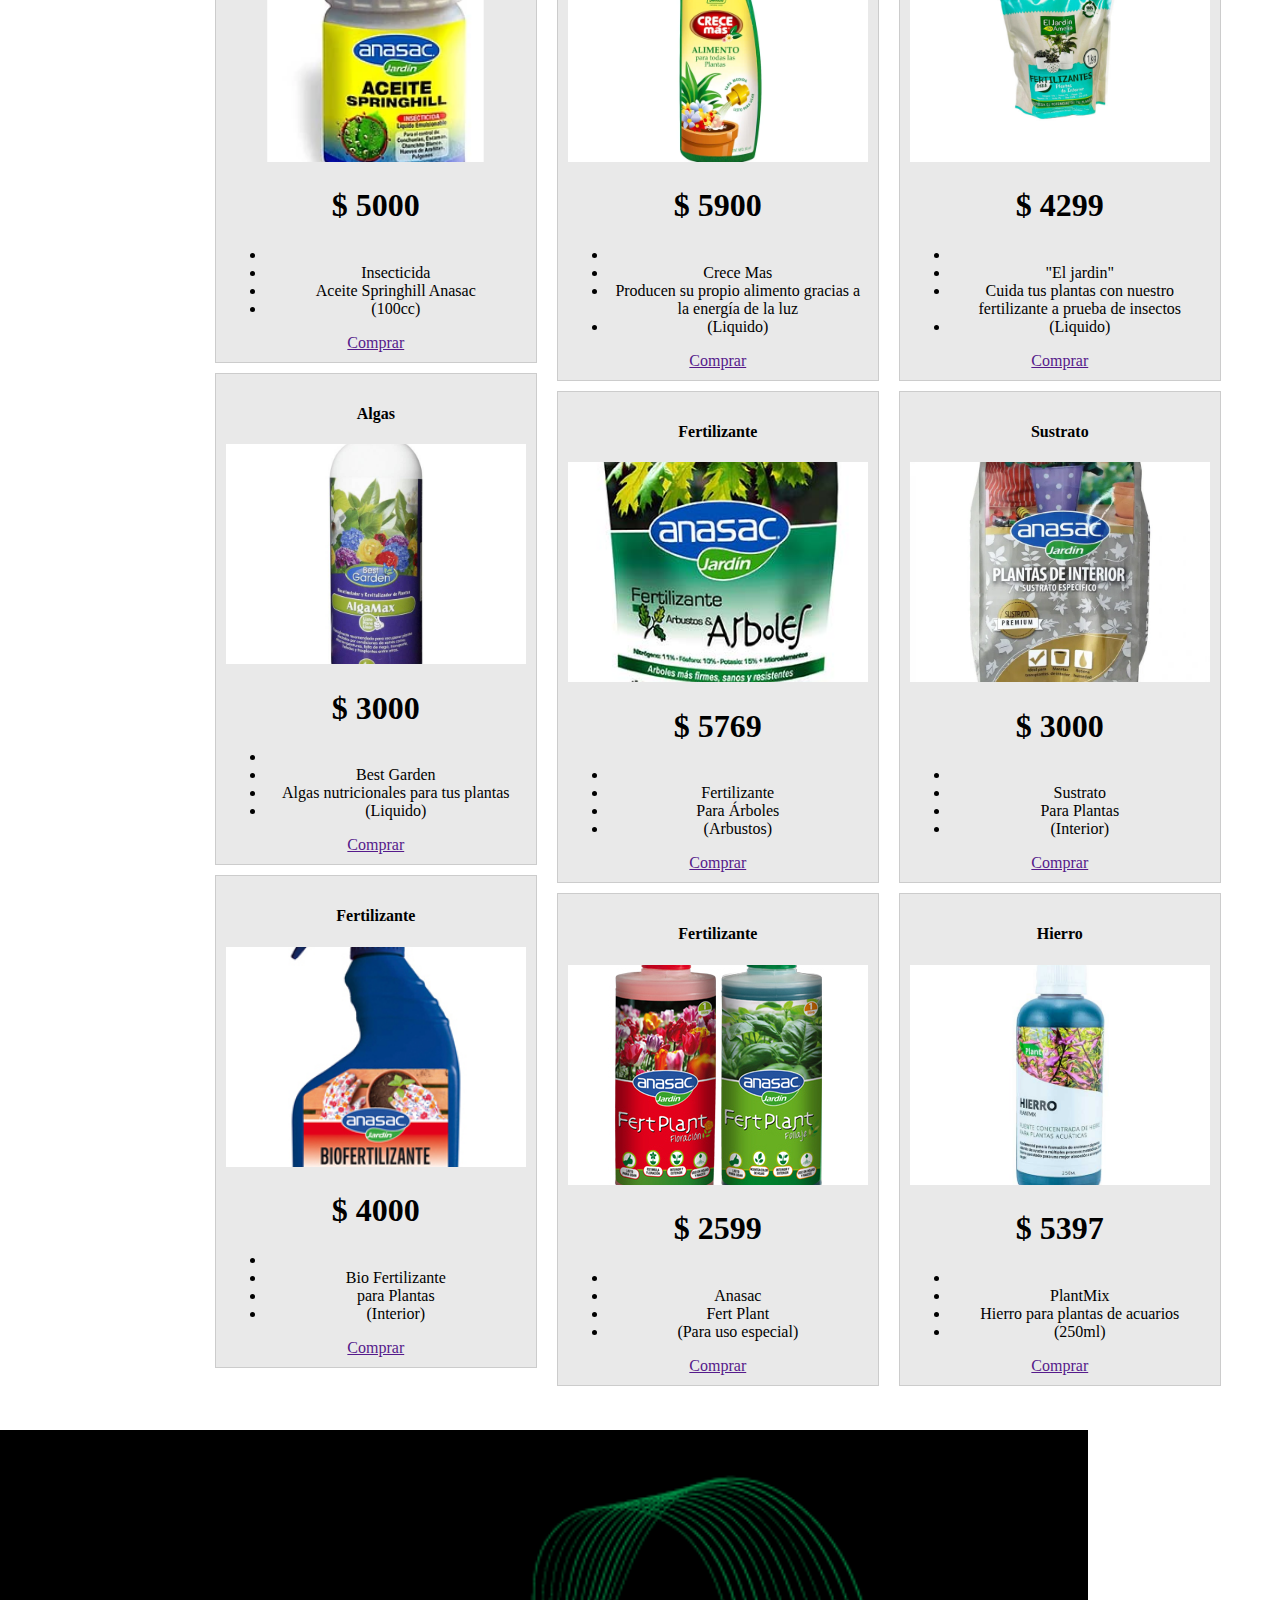
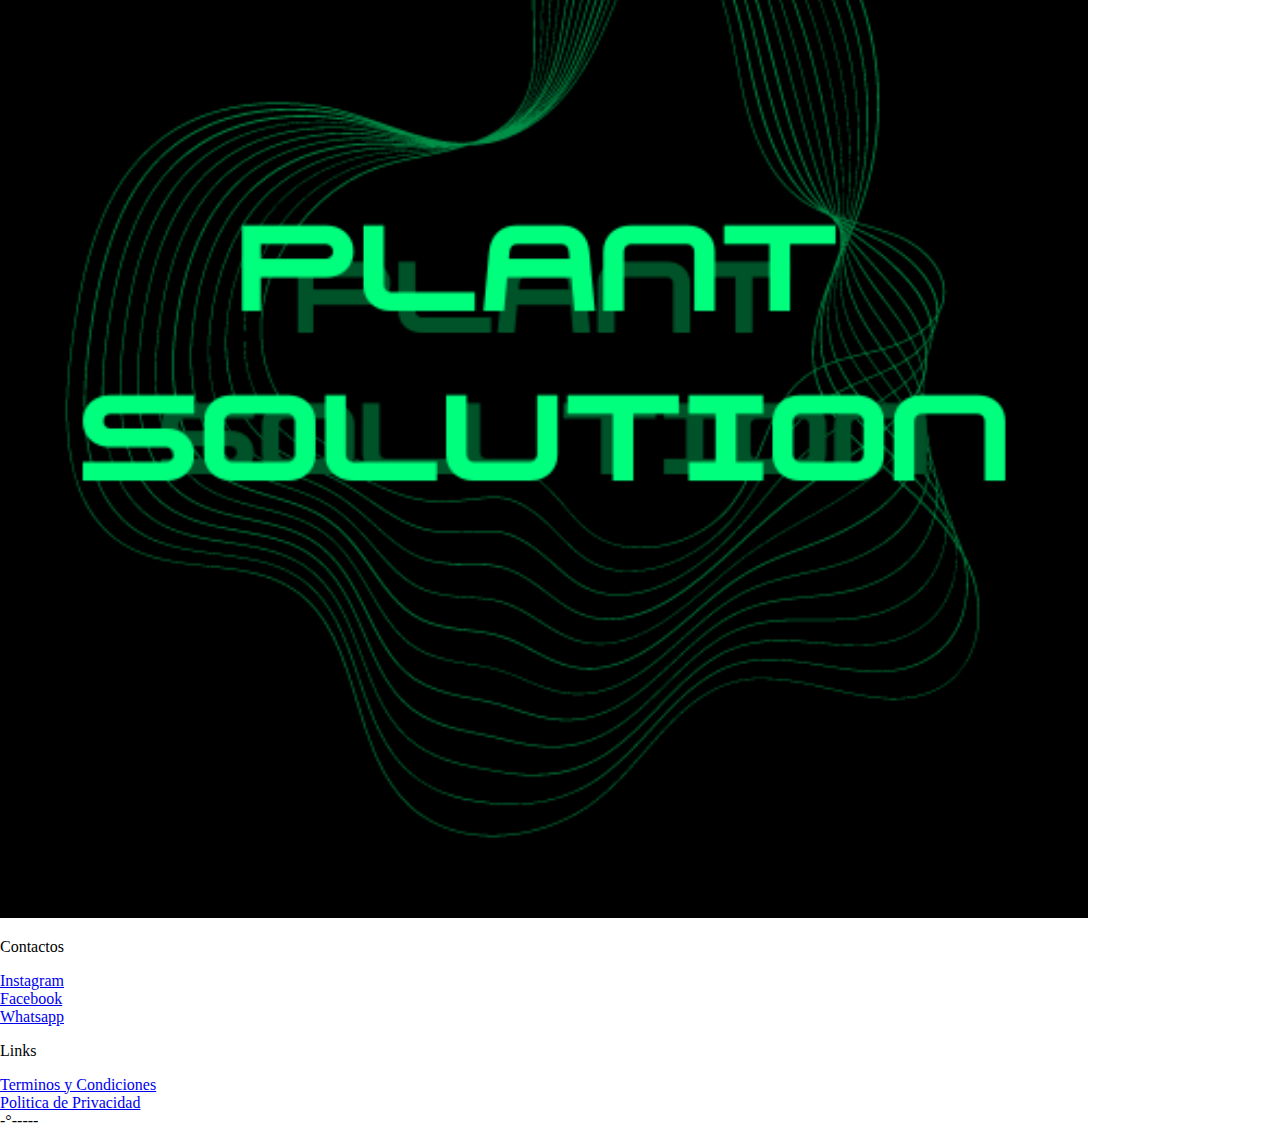
==== commit 3b575938: "entrega 2" ====
--- a/index.html
+++ b/index.html
@@ -14,7 +14,6 @@
   <title>Inicio</title>
 </head>
 <body>
-  <h1>hola</h1>
   <!-- header -->
   <nav class="navbar navbar-expand-lg bg-body-tertiary">
     <div style=" background-color: rgb(0, 0, 0);" class="container-fluid">
--- a/css/Styleee.css
+++ b/css/Styleee.css
@@ -16,9 +16,6 @@
     height: 80px;
     width: 230px;
 }
-
-
-
 
 
 
@@ -135,4 +132,6 @@
     text-align: center;
 }
 
-
+.error{
+  color: red;
+}
